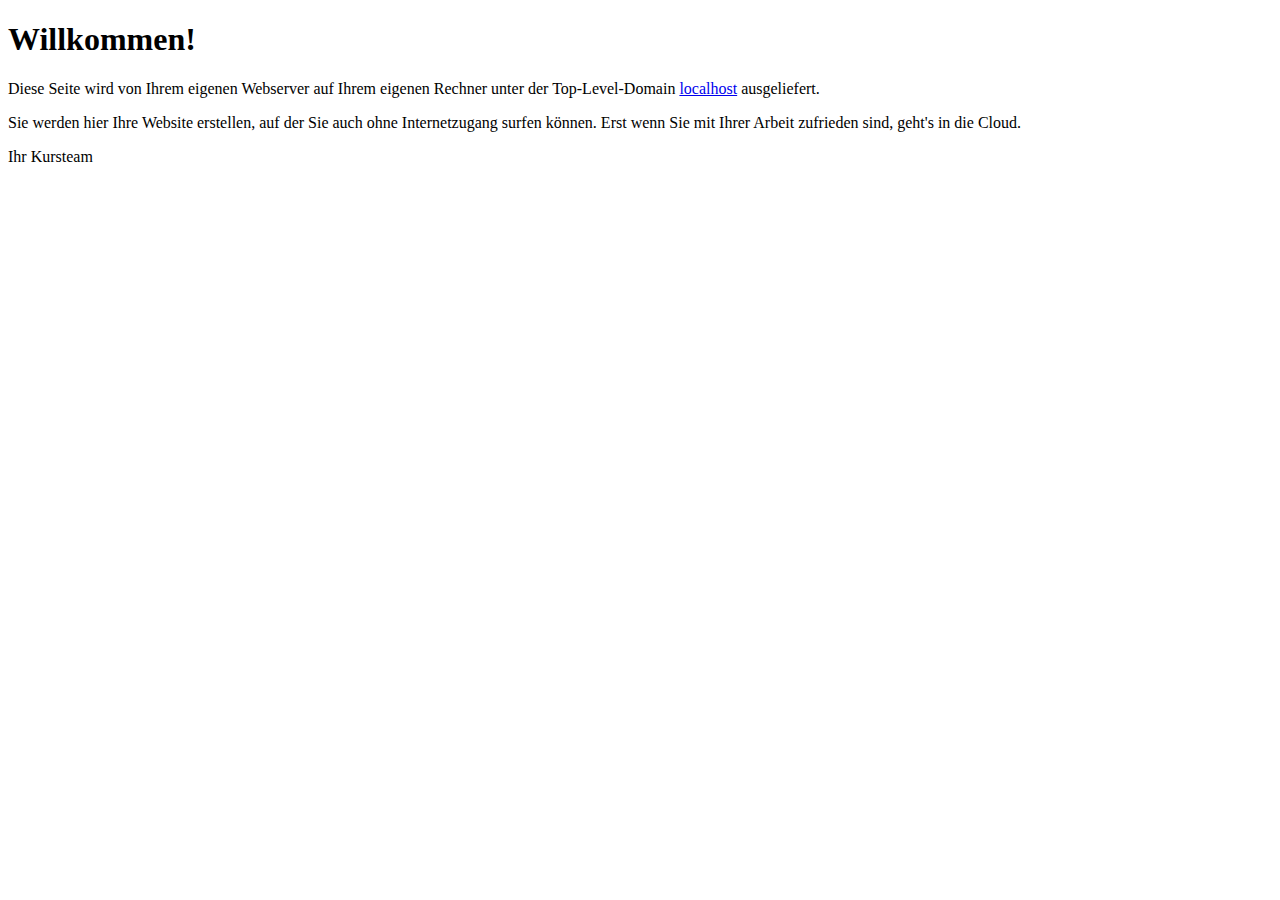
==== index.html @ 834eaf7a "Erster Commit" ====
<!DOCTYPE html>
<html>
<head>
<meta http-equiv="Content-Type" content="text/html;charset=utf-8" />
<title>Willkommen!</title>
</head>
<body>
<header>
	<h1>Willkommen!</h1>
</header>
<article>
	<p>
		Diese Seite wird von Ihrem eigenen Webserver auf Ihrem eigenen Rechner unter der Top-Level-Domain
		<a href="http://localhost">localhost</a> ausgeliefert.
	</p>
	<p>
		Sie werden hier Ihre Website erstellen, auf der Sie auch ohne Internetzugang surfen können.
		Erst wenn Sie mit Ihrer Arbeit zufrieden sind, geht's in die Cloud.
	</p>
	<p>
		Ihr Kursteam
	</p>
</article>
</body>
</html>
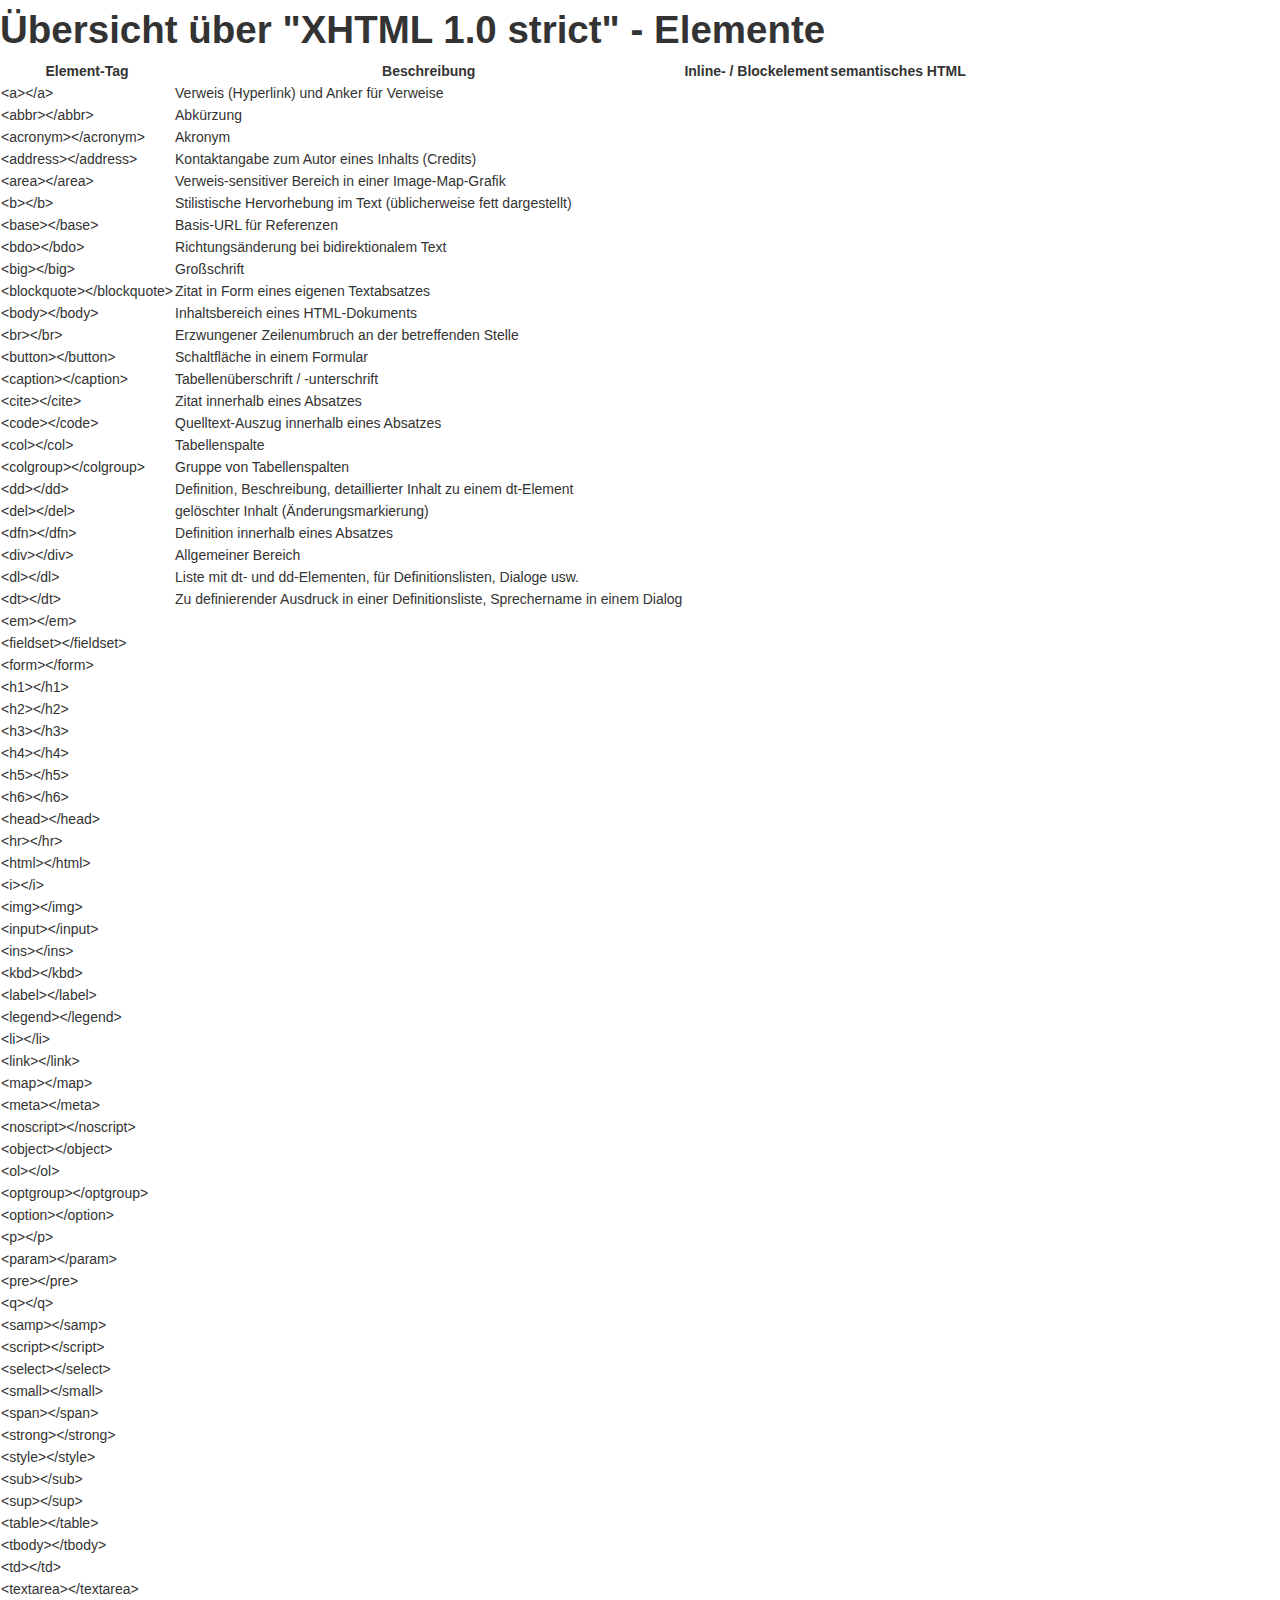
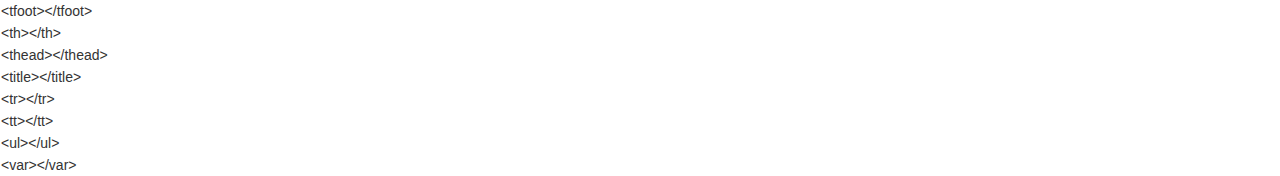
==== commit 5d36976b: "mit bootstrap" ====
--- a/index.html
+++ b/index.html
@@ -1,25 +1,253 @@
-<!DOCTYPE html>
-<html>
+<?xml version="1.0" encoding="UTF-8" ?>
+<!DOCTYPE html PUBLIC "-//W3C//DTD XHTML 1.0 Strict//EN" "http://www.w3.org/TR/xhtml1/DTD/xhtml1-strict.dtd">
+<html xmlns="http://www.w3.org/1999/xhtml">
 <head>
-<meta http-equiv="Content-Type" content="text/html;charset=utf-8" />
-<title>Willkommen!</title>
+<meta http-equiv="Content-Type" content="text/html; charset=UTF-8" />
+<link href="bootstrap/css/bootstrap.min.css" rel="stylesheet" media="screen">
+<title>Insert title here</title>
 </head>
 <body>
-<header>
-	<h1>Willkommen!</h1>
-</header>
-<article>
-	<p>
-		Diese Seite wird von Ihrem eigenen Webserver auf Ihrem eigenen Rechner unter der Top-Level-Domain
-		<a href="http://localhost">localhost</a> ausgeliefert.
-	</p>
-	<p>
-		Sie werden hier Ihre Website erstellen, auf der Sie auch ohne Internetzugang surfen können.
-		Erst wenn Sie mit Ihrer Arbeit zufrieden sind, geht's in die Cloud.
-	</p>
-	<p>
-		Ihr Kursteam
-	</p>
-</article>
+	<h1>Übersicht über "XHTML 1.0 strict" - Elemente</h1>
+	<table>
+		<thead>
+			<tr>
+				<th>Element-Tag</th>
+				<th>Beschreibung</th>
+				<th>Inline- / Blockelement</th>
+				<th>semantisches HTML</th>
+			</tr>
+			<tr>
+				<td>&lt;a&gt;&lt;/a&gt;</td><td>Verweis (Hyperlink) und Anker für Verweise</td><td></td><td></td>
+			</tr>
+			<tr>	
+				<td>&lt;abbr&gt;&lt;/abbr&gt;</td><td>Abkürzung</td><td></td><td></td>
+			</tr>
+			<tr>
+				<td>&lt;acronym&gt;&lt;/acronym&gt;</td><td>Akronym</td><td></td><td></td>
+			</tr>
+			<tr>
+				<td>&lt;address&gt;&lt;/address&gt;</td><td>Kontaktangabe zum Autor eines Inhalts (Credits)</td><td></td><td></td>
+			</tr>
+			<tr>
+				<td>&lt;area&gt;&lt;/area&gt;</td><td>Verweis-sensitiver Bereich in einer Image-Map-Grafik</td><td></td><td></td>
+			</tr>
+			<tr>
+				<td>&lt;b&gt;&lt;/b&gt;</td><td>Stilistische Hervorhebung im Text (üblicherweise fett dargestellt)</td><td></td><td></td>
+			</tr>
+			<tr>
+				<td>&lt;base&gt;&lt;/base&gt;</td><td>Basis-URL für Referenzen</td><td></td><td></td>
+			</tr>
+			<tr>
+				<td>&lt;bdo&gt;&lt;/bdo&gt;</td><td>Richtungsänderung bei bidirektionalem Text</td><td></td><td></td>
+			</tr>
+			<tr>
+				<td>&lt;big&gt;&lt;/big&gt;</td><td>Großschrift</td><td></td><td></td>
+			</tr>
+			<tr>
+				<td>&lt;blockquote&gt;&lt;/blockquote&gt;</td><td>Zitat in Form eines eigenen Textabsatzes</td><td></td><td></td>
+			</tr>
+			<tr>
+				<td>&lt;body&gt;&lt;/body&gt;</td><td>Inhaltsbereich eines HTML-Dokuments</td><td></td><td></td>
+			</tr>
+			<tr>
+				<td>&lt;br&gt;&lt;/br&gt;</td><td> 	Erzwungener Zeilenumbruch an der betreffenden Stelle</td><td></td><td></td>
+			</tr>
+			<tr>
+				<td>&lt;button&gt;&lt;/button&gt;</td><td>Schaltfläche in einem Formular</td><td></td><td></td>
+			</tr>
+			<tr>
+				<td>&lt;caption&gt;&lt;/caption&gt;</td><td>Tabellenüberschrift / -unterschrift</td><td></td><td></td>
+			</tr>
+			<tr>
+				<td>&lt;cite&gt;&lt;/cite&gt;</td><td>Zitat innerhalb eines Absatzes</td><td></td><td></td>
+			</tr>
+			<tr>
+				<td>&lt;code&gt;&lt;/code&gt;</td><td>Quelltext-Auszug innerhalb eines Absatzes</td><td></td><td></td>
+			</tr>
+			<tr>
+				<td>&lt;col&gt;&lt;/col&gt;</td><td>Tabellenspalte</td><td></td><td></td>
+			</tr>
+			<tr>
+				<td>&lt;colgroup&gt;&lt;/colgroup&gt;</td><td>Gruppe von Tabellenspalten</td><td></td><td></td>
+			</tr>
+			<tr>
+				<td>&lt;dd&gt;&lt;/dd&gt;</td><td>Definition, Beschreibung, detaillierter Inhalt zu einem dt-Element</td><td></td><td></td>
+			</tr>
+			<tr>
+				<td>&lt;del&gt;&lt;/del&gt;</td><td>gelöschter Inhalt (Änderungsmarkierung)</td><td></td><td></td>
+			</tr>
+			<tr>
+				<td>&lt;dfn&gt;&lt;/dfn&gt;</td><td>Definition innerhalb eines Absatzes</td><td></td><td></td>
+			</tr>
+			<tr>
+				<td>&lt;div&gt;&lt;/div&gt;</td><td>Allgemeiner Bereich</td><td></td><td></td>
+			</tr>
+			<tr>
+				<td>&lt;dl&gt;&lt;/dl&gt;</td><td>Liste mit dt- und dd-Elementen, für Definitionslisten, Dialoge usw.</td><td></td><td></td>
+			</tr>
+			<tr>
+				<td>&lt;dt&gt;&lt;/dt&gt;</td><td>Zu definierender Ausdruck in einer Definitionsliste, Sprechername in einem Dialog </td><td></td><td></td>
+			</tr>
+			<tr>
+				<td>&lt;em&gt;&lt;/em&gt;</td><td></td><td></td><td></td>
+			</tr>
+			<tr>
+				<td>&lt;fieldset&gt;&lt;/fieldset&gt;</td><td></td><td></td><td></td>
+			</tr>
+			<tr>
+				<td>&lt;form&gt;&lt;/form&gt;</td><td></td><td></td><td></td>
+			</tr>
+			<tr>
+				<td>&lt;h1&gt;&lt;/h1&gt;</td><td></td><td></td><td></td>
+			</tr>
+			<tr>
+				<td>&lt;h2&gt;&lt;/h2&gt;</td><td></td><td></td><td></td>
+			</tr>
+			<tr>
+				<td>&lt;h3&gt;&lt;/h3&gt;</td><td></td><td></td><td></td>
+			</tr>
+			<tr>
+				<td>&lt;h4&gt;&lt;/h4&gt;</td><td></td><td></td><td></td>
+			</tr>
+			<tr>
+				<td>&lt;h5&gt;&lt;/h5&gt;</td><td></td><td></td><td></td>
+			</tr>
+			<tr>
+				<td>&lt;h6&gt;&lt;/h6&gt;</td><td></td><td></td><td></td>
+			</tr>
+			<tr>
+				<td>&lt;head&gt;&lt;/head&gt;</td><td></td><td></td><td></td>
+			</tr>
+			<tr>
+				<td>&lt;hr&gt;&lt;/hr&gt;</td><td></td><td></td><td></td>
+			</tr>
+			<tr>
+				<td>&lt;html&gt;&lt;/html&gt;</td><td></td><td></td><td></td>
+			</tr>
+			<tr>
+				<td>&lt;i&gt;&lt;/i&gt;</td><td></td><td></td><td></td>
+			</tr>
+			<tr>
+				<td>&lt;img&gt;&lt;/img&gt;</td><td></td><td></td><td></td>
+			</tr>
+			<tr>
+				<td>&lt;input&gt;&lt;/input&gt;</td><td></td><td></td><td></td>
+			</tr>
+			<tr>
+				<td>&lt;ins&gt;&lt;/ins&gt;</td><td></td><td></td><td></td>
+			</tr>
+			<tr>
+				<td>&lt;kbd&gt;&lt;/kbd&gt;</td><td></td><td></td><td></td>
+			</tr>
+			<tr>
+				<td>&lt;label&gt;&lt;/label&gt;</td><td></td><td></td><td></td>
+			</tr>
+			<tr>
+				<td>&lt;legend&gt;&lt;/legend&gt;</td><td></td><td></td><td></td>
+			</tr>
+			<tr>
+				<td>&lt;li&gt;&lt;/li&gt;</td><td></td><td></td><td></td>
+			</tr>
+			<tr>
+				<td>&lt;link&gt;&lt;/link&gt;</td><td></td><td></td><td></td>
+			</tr>
+			<tr>
+				<td>&lt;map&gt;&lt;/map&gt;</td><td></td><td></td><td></td>
+			</tr>
+			<tr>
+				<td>&lt;meta&gt;&lt;/meta&gt;</td><td></td><td></td><td></td>
+			</tr>
+			<tr>
+				<td>&lt;noscript&gt;&lt;/noscript&gt;</td><td></td><td></td><td></td>
+			</tr>
+			<tr>
+				<td>&lt;object&gt;&lt;/object&gt;</td><td></td><td></td><td></td>
+			</tr>
+			<tr>
+				<td>&lt;ol&gt;&lt;/ol&gt;</td><td></td><td></td><td></td>
+			</tr>
+			<tr>
+				<td>&lt;optgroup&gt;&lt;/optgroup&gt;</td><td></td><td></td><td></td>
+			</tr>
+			<tr>
+				<td>&lt;option&gt;&lt;/option&gt;</td><td></td><td></td><td></td>
+			</tr>
+			<tr>
+				<td>&lt;p&gt;&lt;/p&gt;</td><td></td><td></td><td></td>
+			</tr>
+			<tr>
+				<td>&lt;param&gt;&lt;/param&gt;</td><td></td><td></td><td></td>
+			</tr>
+			<tr>
+				<td>&lt;pre&gt;&lt;/pre&gt;</td><td></td><td></td><td></td>
+			</tr>
+			<tr>
+				<td>&lt;q&gt;&lt;/q&gt;</td><td></td><td></td><td></td>
+			</tr>
+			<tr>
+				<td>&lt;samp&gt;&lt;/samp&gt;</td><td></td><td></td><td></td>
+			</tr>
+			<tr>
+				<td>&lt;script&gt;&lt;/script&gt;</td><td></td><td></td><td></td>
+			</tr>
+			<tr>
+				<td>&lt;select&gt;&lt;/select&gt;</td><td></td><td></td><td></td>
+			</tr>
+			<tr>
+				<td>&lt;small&gt;&lt;/small&gt;</td><td></td><td></td><td></td>
+			</tr>
+			<tr>
+				<td>&lt;span&gt;&lt;/span&gt;</td><td></td><td></td><td></td>
+			</tr>
+			<tr>
+				<td>&lt;strong&gt;&lt;/strong&gt;</td><td></td><td></td><td></td>
+			</tr>
+			<tr>
+				<td>&lt;style&gt;&lt;/style&gt;</td><td></td><td></td><td></td>
+			</tr>
+			<tr>
+				<td>&lt;sub&gt;&lt;/sub&gt;</td><td></td><td></td><td></td>
+			</tr>
+			<tr>
+				<td>&lt;sup&gt;&lt;/sup&gt;</td><td></td><td></td><td></td>
+			</tr>
+			<tr>
+				<td>&lt;table&gt;&lt;/table&gt;</td><td></td><td></td><td></td>
+			</tr>
+			<tr>
+				<td>&lt;tbody&gt;&lt;/tbody&gt;</td><td></td><td></td><td></td>
+			</tr>
+			<tr>
+				<td>&lt;td&gt;&lt;/td&gt;</td><td></td><td></td><td></td>
+			</tr>
+			<tr>
+				<td>&lt;textarea&gt;&lt;/textarea&gt;</td><td></td><td></td><td></td>
+			</tr>
+			<tr>
+				<td>&lt;tfoot&gt;&lt;/tfoot&gt;</td><td></td><td></td><td></td>
+			</tr>
+			<tr>
+				<td>&lt;th&gt;&lt;/th&gt;</td><td></td><td></td><td></td>
+			</tr>
+			<tr>
+				<td>&lt;thead&gt;&lt;/thead&gt;</td><td></td><td></td><td></td>
+			</tr>
+			<tr>
+				<td>&lt;title&gt;&lt;/title&gt;</td><td></td><td></td><td></td>
+			</tr>
+			<tr>
+				<td>&lt;tr&gt;&lt;/tr&gt;</td><td></td><td></td><td></td>
+			</tr>
+			<tr>
+				<td>&lt;tt&gt;&lt;/tt&gt;</td><td></td><td></td><td></td>
+			</tr>
+			<tr>
+				<td>&lt;ul&gt;&lt;/ul&gt;</td><td></td><td></td><td></td>
+			</tr>
+			<tr>
+				<td>&lt;var&gt;&lt;/var&gt;</td><td></td><td></td><td></td>
+			</tr>
+		</thead>
+	</table>
 </body>
-</html>
+</html>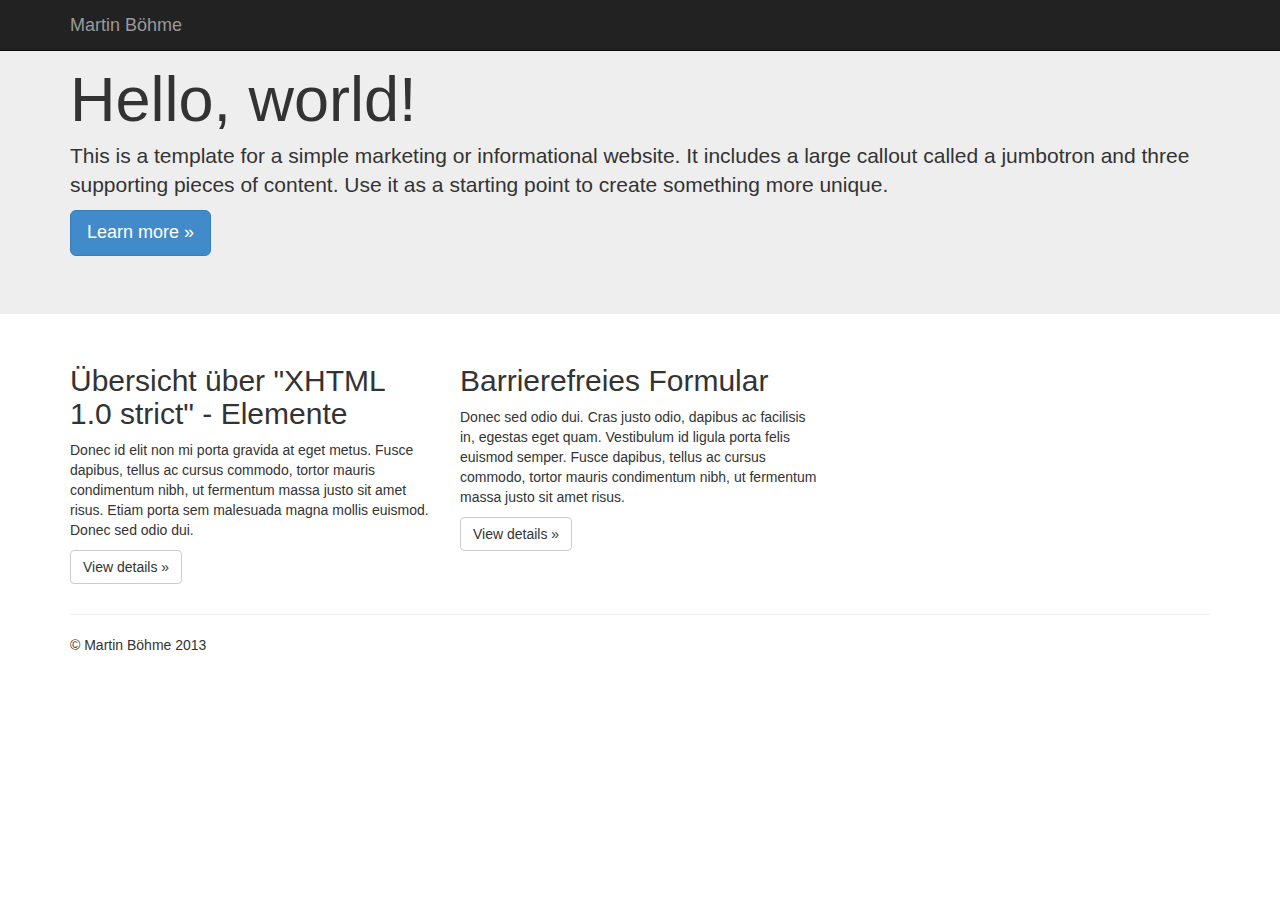
==== commit 89087ac6: "bootstrap-Template" ====
--- a/index.html
+++ b/index.html
@@ -1,253 +1,86 @@
-<?xml version="1.0" encoding="UTF-8" ?>
-<!DOCTYPE html PUBLIC "-//W3C//DTD XHTML 1.0 Strict//EN" "http://www.w3.org/TR/xhtml1/DTD/xhtml1-strict.dtd">
-<html xmlns="http://www.w3.org/1999/xhtml">
-<head>
-<meta http-equiv="Content-Type" content="text/html; charset=UTF-8" />
-<link href="bootstrap/css/bootstrap.min.css" rel="stylesheet" media="screen">
-<title>Insert title here</title>
-</head>
-<body>
-	<h1>Übersicht über "XHTML 1.0 strict" - Elemente</h1>
-	<table>
-		<thead>
-			<tr>
-				<th>Element-Tag</th>
-				<th>Beschreibung</th>
-				<th>Inline- / Blockelement</th>
-				<th>semantisches HTML</th>
-			</tr>
-			<tr>
-				<td>&lt;a&gt;&lt;/a&gt;</td><td>Verweis (Hyperlink) und Anker für Verweise</td><td></td><td></td>
-			</tr>
-			<tr>	
-				<td>&lt;abbr&gt;&lt;/abbr&gt;</td><td>Abkürzung</td><td></td><td></td>
-			</tr>
-			<tr>
-				<td>&lt;acronym&gt;&lt;/acronym&gt;</td><td>Akronym</td><td></td><td></td>
-			</tr>
-			<tr>
-				<td>&lt;address&gt;&lt;/address&gt;</td><td>Kontaktangabe zum Autor eines Inhalts (Credits)</td><td></td><td></td>
-			</tr>
-			<tr>
-				<td>&lt;area&gt;&lt;/area&gt;</td><td>Verweis-sensitiver Bereich in einer Image-Map-Grafik</td><td></td><td></td>
-			</tr>
-			<tr>
-				<td>&lt;b&gt;&lt;/b&gt;</td><td>Stilistische Hervorhebung im Text (üblicherweise fett dargestellt)</td><td></td><td></td>
-			</tr>
-			<tr>
-				<td>&lt;base&gt;&lt;/base&gt;</td><td>Basis-URL für Referenzen</td><td></td><td></td>
-			</tr>
-			<tr>
-				<td>&lt;bdo&gt;&lt;/bdo&gt;</td><td>Richtungsänderung bei bidirektionalem Text</td><td></td><td></td>
-			</tr>
-			<tr>
-				<td>&lt;big&gt;&lt;/big&gt;</td><td>Großschrift</td><td></td><td></td>
-			</tr>
-			<tr>
-				<td>&lt;blockquote&gt;&lt;/blockquote&gt;</td><td>Zitat in Form eines eigenen Textabsatzes</td><td></td><td></td>
-			</tr>
-			<tr>
-				<td>&lt;body&gt;&lt;/body&gt;</td><td>Inhaltsbereich eines HTML-Dokuments</td><td></td><td></td>
-			</tr>
-			<tr>
-				<td>&lt;br&gt;&lt;/br&gt;</td><td> 	Erzwungener Zeilenumbruch an der betreffenden Stelle</td><td></td><td></td>
-			</tr>
-			<tr>
-				<td>&lt;button&gt;&lt;/button&gt;</td><td>Schaltfläche in einem Formular</td><td></td><td></td>
-			</tr>
-			<tr>
-				<td>&lt;caption&gt;&lt;/caption&gt;</td><td>Tabellenüberschrift / -unterschrift</td><td></td><td></td>
-			</tr>
-			<tr>
-				<td>&lt;cite&gt;&lt;/cite&gt;</td><td>Zitat innerhalb eines Absatzes</td><td></td><td></td>
-			</tr>
-			<tr>
-				<td>&lt;code&gt;&lt;/code&gt;</td><td>Quelltext-Auszug innerhalb eines Absatzes</td><td></td><td></td>
-			</tr>
-			<tr>
-				<td>&lt;col&gt;&lt;/col&gt;</td><td>Tabellenspalte</td><td></td><td></td>
-			</tr>
-			<tr>
-				<td>&lt;colgroup&gt;&lt;/colgroup&gt;</td><td>Gruppe von Tabellenspalten</td><td></td><td></td>
-			</tr>
-			<tr>
-				<td>&lt;dd&gt;&lt;/dd&gt;</td><td>Definition, Beschreibung, detaillierter Inhalt zu einem dt-Element</td><td></td><td></td>
-			</tr>
-			<tr>
-				<td>&lt;del&gt;&lt;/del&gt;</td><td>gelöschter Inhalt (Änderungsmarkierung)</td><td></td><td></td>
-			</tr>
-			<tr>
-				<td>&lt;dfn&gt;&lt;/dfn&gt;</td><td>Definition innerhalb eines Absatzes</td><td></td><td></td>
-			</tr>
-			<tr>
-				<td>&lt;div&gt;&lt;/div&gt;</td><td>Allgemeiner Bereich</td><td></td><td></td>
-			</tr>
-			<tr>
-				<td>&lt;dl&gt;&lt;/dl&gt;</td><td>Liste mit dt- und dd-Elementen, für Definitionslisten, Dialoge usw.</td><td></td><td></td>
-			</tr>
-			<tr>
-				<td>&lt;dt&gt;&lt;/dt&gt;</td><td>Zu definierender Ausdruck in einer Definitionsliste, Sprechername in einem Dialog </td><td></td><td></td>
-			</tr>
-			<tr>
-				<td>&lt;em&gt;&lt;/em&gt;</td><td></td><td></td><td></td>
-			</tr>
-			<tr>
-				<td>&lt;fieldset&gt;&lt;/fieldset&gt;</td><td></td><td></td><td></td>
-			</tr>
-			<tr>
-				<td>&lt;form&gt;&lt;/form&gt;</td><td></td><td></td><td></td>
-			</tr>
-			<tr>
-				<td>&lt;h1&gt;&lt;/h1&gt;</td><td></td><td></td><td></td>
-			</tr>
-			<tr>
-				<td>&lt;h2&gt;&lt;/h2&gt;</td><td></td><td></td><td></td>
-			</tr>
-			<tr>
-				<td>&lt;h3&gt;&lt;/h3&gt;</td><td></td><td></td><td></td>
-			</tr>
-			<tr>
-				<td>&lt;h4&gt;&lt;/h4&gt;</td><td></td><td></td><td></td>
-			</tr>
-			<tr>
-				<td>&lt;h5&gt;&lt;/h5&gt;</td><td></td><td></td><td></td>
-			</tr>
-			<tr>
-				<td>&lt;h6&gt;&lt;/h6&gt;</td><td></td><td></td><td></td>
-			</tr>
-			<tr>
-				<td>&lt;head&gt;&lt;/head&gt;</td><td></td><td></td><td></td>
-			</tr>
-			<tr>
-				<td>&lt;hr&gt;&lt;/hr&gt;</td><td></td><td></td><td></td>
-			</tr>
-			<tr>
-				<td>&lt;html&gt;&lt;/html&gt;</td><td></td><td></td><td></td>
-			</tr>
-			<tr>
-				<td>&lt;i&gt;&lt;/i&gt;</td><td></td><td></td><td></td>
-			</tr>
-			<tr>
-				<td>&lt;img&gt;&lt;/img&gt;</td><td></td><td></td><td></td>
-			</tr>
-			<tr>
-				<td>&lt;input&gt;&lt;/input&gt;</td><td></td><td></td><td></td>
-			</tr>
-			<tr>
-				<td>&lt;ins&gt;&lt;/ins&gt;</td><td></td><td></td><td></td>
-			</tr>
-			<tr>
-				<td>&lt;kbd&gt;&lt;/kbd&gt;</td><td></td><td></td><td></td>
-			</tr>
-			<tr>
-				<td>&lt;label&gt;&lt;/label&gt;</td><td></td><td></td><td></td>
-			</tr>
-			<tr>
-				<td>&lt;legend&gt;&lt;/legend&gt;</td><td></td><td></td><td></td>
-			</tr>
-			<tr>
-				<td>&lt;li&gt;&lt;/li&gt;</td><td></td><td></td><td></td>
-			</tr>
-			<tr>
-				<td>&lt;link&gt;&lt;/link&gt;</td><td></td><td></td><td></td>
-			</tr>
-			<tr>
-				<td>&lt;map&gt;&lt;/map&gt;</td><td></td><td></td><td></td>
-			</tr>
-			<tr>
-				<td>&lt;meta&gt;&lt;/meta&gt;</td><td></td><td></td><td></td>
-			</tr>
-			<tr>
-				<td>&lt;noscript&gt;&lt;/noscript&gt;</td><td></td><td></td><td></td>
-			</tr>
-			<tr>
-				<td>&lt;object&gt;&lt;/object&gt;</td><td></td><td></td><td></td>
-			</tr>
-			<tr>
-				<td>&lt;ol&gt;&lt;/ol&gt;</td><td></td><td></td><td></td>
-			</tr>
-			<tr>
-				<td>&lt;optgroup&gt;&lt;/optgroup&gt;</td><td></td><td></td><td></td>
-			</tr>
-			<tr>
-				<td>&lt;option&gt;&lt;/option&gt;</td><td></td><td></td><td></td>
-			</tr>
-			<tr>
-				<td>&lt;p&gt;&lt;/p&gt;</td><td></td><td></td><td></td>
-			</tr>
-			<tr>
-				<td>&lt;param&gt;&lt;/param&gt;</td><td></td><td></td><td></td>
-			</tr>
-			<tr>
-				<td>&lt;pre&gt;&lt;/pre&gt;</td><td></td><td></td><td></td>
-			</tr>
-			<tr>
-				<td>&lt;q&gt;&lt;/q&gt;</td><td></td><td></td><td></td>
-			</tr>
-			<tr>
-				<td>&lt;samp&gt;&lt;/samp&gt;</td><td></td><td></td><td></td>
-			</tr>
-			<tr>
-				<td>&lt;script&gt;&lt;/script&gt;</td><td></td><td></td><td></td>
-			</tr>
-			<tr>
-				<td>&lt;select&gt;&lt;/select&gt;</td><td></td><td></td><td></td>
-			</tr>
-			<tr>
-				<td>&lt;small&gt;&lt;/small&gt;</td><td></td><td></td><td></td>
-			</tr>
-			<tr>
-				<td>&lt;span&gt;&lt;/span&gt;</td><td></td><td></td><td></td>
-			</tr>
-			<tr>
-				<td>&lt;strong&gt;&lt;/strong&gt;</td><td></td><td></td><td></td>
-			</tr>
-			<tr>
-				<td>&lt;style&gt;&lt;/style&gt;</td><td></td><td></td><td></td>
-			</tr>
-			<tr>
-				<td>&lt;sub&gt;&lt;/sub&gt;</td><td></td><td></td><td></td>
-			</tr>
-			<tr>
-				<td>&lt;sup&gt;&lt;/sup&gt;</td><td></td><td></td><td></td>
-			</tr>
-			<tr>
-				<td>&lt;table&gt;&lt;/table&gt;</td><td></td><td></td><td></td>
-			</tr>
-			<tr>
-				<td>&lt;tbody&gt;&lt;/tbody&gt;</td><td></td><td></td><td></td>
-			</tr>
-			<tr>
-				<td>&lt;td&gt;&lt;/td&gt;</td><td></td><td></td><td></td>
-			</tr>
-			<tr>
-				<td>&lt;textarea&gt;&lt;/textarea&gt;</td><td></td><td></td><td></td>
-			</tr>
-			<tr>
-				<td>&lt;tfoot&gt;&lt;/tfoot&gt;</td><td></td><td></td><td></td>
-			</tr>
-			<tr>
-				<td>&lt;th&gt;&lt;/th&gt;</td><td></td><td></td><td></td>
-			</tr>
-			<tr>
-				<td>&lt;thead&gt;&lt;/thead&gt;</td><td></td><td></td><td></td>
-			</tr>
-			<tr>
-				<td>&lt;title&gt;&lt;/title&gt;</td><td></td><td></td><td></td>
-			</tr>
-			<tr>
-				<td>&lt;tr&gt;&lt;/tr&gt;</td><td></td><td></td><td></td>
-			</tr>
-			<tr>
-				<td>&lt;tt&gt;&lt;/tt&gt;</td><td></td><td></td><td></td>
-			</tr>
-			<tr>
-				<td>&lt;ul&gt;&lt;/ul&gt;</td><td></td><td></td><td></td>
-			</tr>
-			<tr>
-				<td>&lt;var&gt;&lt;/var&gt;</td><td></td><td></td><td></td>
-			</tr>
-		</thead>
-	</table>
-</body>
-</html>+<!DOCTYPE html>
+<html lang="en">
+  <head>
+    <meta charset="utf-8">
+    <meta http-equiv="X-UA-Compatible" content="IE=edge">
+    <meta name="viewport" content="width=device-width, initial-scale=1.0">
+    <meta name="description" content="">
+    <meta name="author" content="">
+    <link rel="shortcut icon" href="../../docs-assets/ico/favicon.png">
+
+    <title>Martin Böhme</title>
+
+    <!-- Bootstrap core CSS -->
+    <link href="css/bootstrap.css" rel="stylesheet">
+
+    <!-- Custom styles for this template -->
+    <link href="jumbotron.css" rel="stylesheet">
+
+    <!-- Just for debugging purposes. Don't actually copy this line! -->
+    <!--[if lt IE 9]><script src="../../docs-assets/js/ie8-responsive-file-warning.js"></script><![endif]-->
+
+    <!-- HTML5 shim and Respond.js IE8 support of HTML5 elements and media queries -->
+    <!--[if lt IE 9]>
+      <script src="https://oss.maxcdn.com/libs/html5shiv/3.7.0/html5shiv.js"></script>
+      <script src="https://oss.maxcdn.com/libs/respond.js/1.3.0/respond.min.js"></script>
+    <![endif]-->
+  </head>
+
+  <body>
+
+    <div class="navbar navbar-inverse navbar-fixed-top" role="navigation">
+      <div class="container">
+        <div class="navbar-header">
+          <button type="button" class="navbar-toggle" data-toggle="collapse" data-target=".navbar-collapse">
+            <span class="sr-only">Toggle navigation</span>
+            <span class="icon-bar"></span>
+            <span class="icon-bar"></span>
+            <span class="icon-bar"></span>
+          </button>
+          <a class="navbar-brand" href="#">Martin Böhme</a>
+        </div>
+        <div class="navbar-collapse collapse">
+          
+        </div><!--/.navbar-collapse -->
+      </div>
+    </div>
+
+    <!-- Main jumbotron for a primary marketing message or call to action -->
+    <div class="jumbotron">
+      <div class="container">
+        <h1>Hello, world!</h1>
+        <p>This is a template for a simple marketing or informational website. It includes a large callout called a jumbotron and three supporting pieces of content. Use it as a starting point to create something more unique.</p>
+        <p><a class="btn btn-primary btn-lg" role="button">Learn more &raquo;</a></p>
+      </div>
+    </div>
+
+    <div class="container">
+      <!-- Example row of columns -->
+      <div class="row">
+        <div class="col-md-4">
+          <h2>Übersicht über "XHTML 1.0 strict" - Elemente</h2>
+          <p>Donec id elit non mi porta gravida at eget metus. Fusce dapibus, tellus ac cursus commodo, tortor mauris condimentum nibh, ut fermentum massa justo sit amet risus. Etiam porta sem malesuada magna mollis euismod. Donec sed odio dui. </p>
+          <p><a class="btn btn-default" href="tabelle.html" role="button">View details &raquo;</a></p>
+       </div>
+        <div class="col-md-4">
+          <h2>Barrierefreies Formular</h2>
+          <p>Donec sed odio dui. Cras justo odio, dapibus ac facilisis in, egestas eget quam. Vestibulum id ligula porta felis euismod semper. Fusce dapibus, tellus ac cursus commodo, tortor mauris condimentum nibh, ut fermentum massa justo sit amet risus.</p>
+          <p><a class="btn btn-default" href="#" role="button">View details &raquo;</a></p>
+        </div>
+      </div>
+
+      <hr>
+
+      <footer>
+        <p>&copy; Martin Böhme 2013</p>
+      </footer>
+    </div> <!-- /container -->
+
+
+    <!-- Bootstrap core JavaScript
+    ================================================== -->
+    <!-- Placed at the end of the document so the pages load faster -->
+    <script src="https://code.jquery.com/jquery-1.10.2.min.js"></script>
+    <script src="../../dist/js/bootstrap.min.js"></script>
+  </body>
+</html>
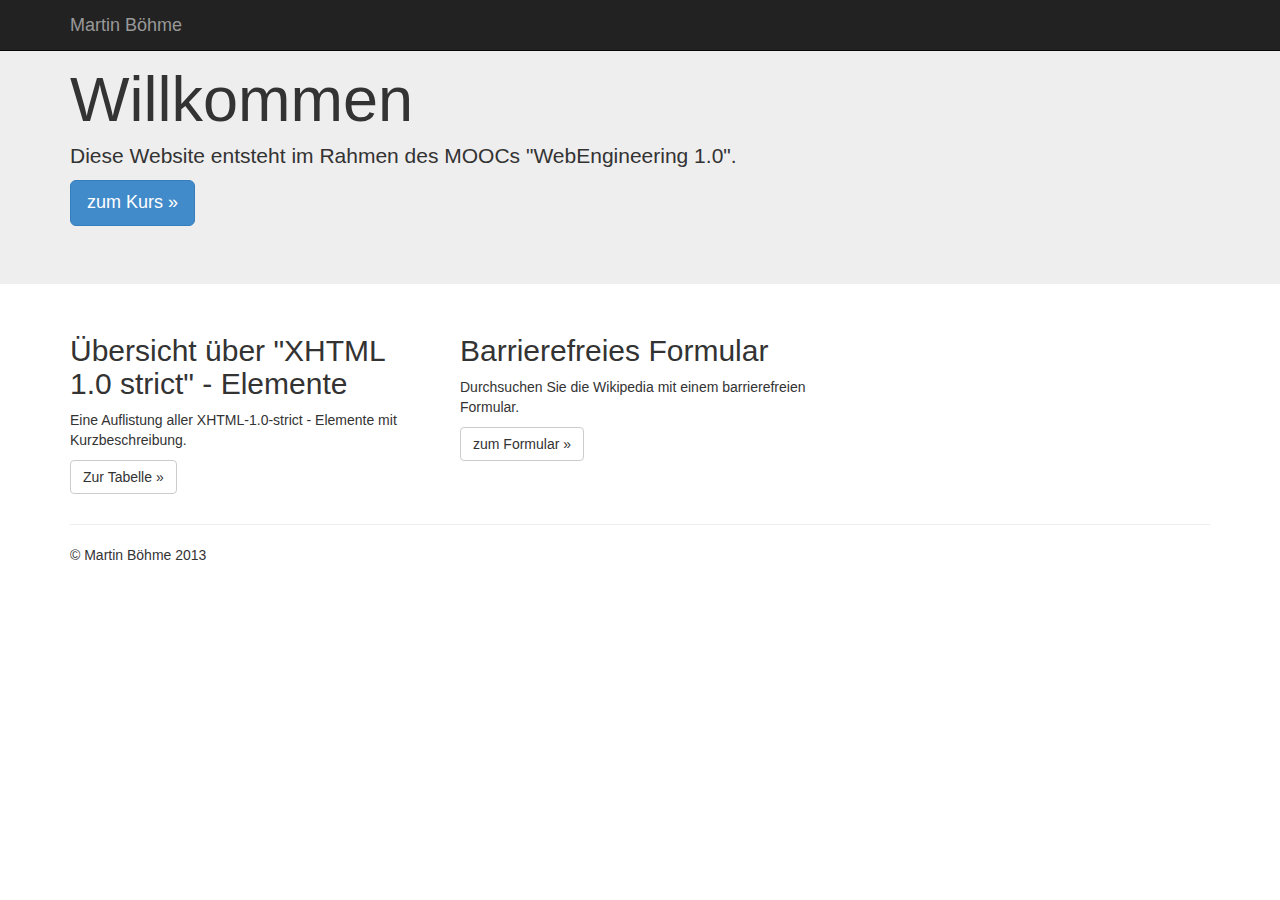
==== commit 62f10725: "Tabelle fertig" ====
--- a/index.html
+++ b/index.html
@@ -48,9 +48,9 @@
     <!-- Main jumbotron for a primary marketing message or call to action -->
     <div class="jumbotron">
       <div class="container">
-        <h1>Hello, world!</h1>
-        <p>This is a template for a simple marketing or informational website. It includes a large callout called a jumbotron and three supporting pieces of content. Use it as a starting point to create something more unique.</p>
-        <p><a class="btn btn-primary btn-lg" role="button">Learn more &raquo;</a></p>
+        <h1>Willkommen</h1>
+        <p>Diese Website entsteht im Rahmen des MOOCs "WebEngineering 1.0".</p>
+        <p><a class="btn btn-primary btn-lg" role="button" href="">zum Kurs &raquo;</a></p>
       </div>
     </div>
 
@@ -59,13 +59,13 @@
       <div class="row">
         <div class="col-md-4">
           <h2>Übersicht über "XHTML 1.0 strict" - Elemente</h2>
-          <p>Donec id elit non mi porta gravida at eget metus. Fusce dapibus, tellus ac cursus commodo, tortor mauris condimentum nibh, ut fermentum massa justo sit amet risus. Etiam porta sem malesuada magna mollis euismod. Donec sed odio dui. </p>
-          <p><a class="btn btn-default" href="tabelle.html" role="button">View details &raquo;</a></p>
+          <p>Eine Auflistung aller XHTML-1.0-strict - Elemente mit Kurzbeschreibung.</p>
+          <p><a class="btn btn-default" href="tabelle.html" role="button">Zur Tabelle &raquo;</a></p>
        </div>
         <div class="col-md-4">
           <h2>Barrierefreies Formular</h2>
-          <p>Donec sed odio dui. Cras justo odio, dapibus ac facilisis in, egestas eget quam. Vestibulum id ligula porta felis euismod semper. Fusce dapibus, tellus ac cursus commodo, tortor mauris condimentum nibh, ut fermentum massa justo sit amet risus.</p>
-          <p><a class="btn btn-default" href="#" role="button">View details &raquo;</a></p>
+          <p>Durchsuchen Sie die Wikipedia mit einem barrierefreien Formular.</p>
+          <p><a class="btn btn-default" href="formular.html" role="button">zum Formular &raquo;</a></p>
         </div>
       </div>
 
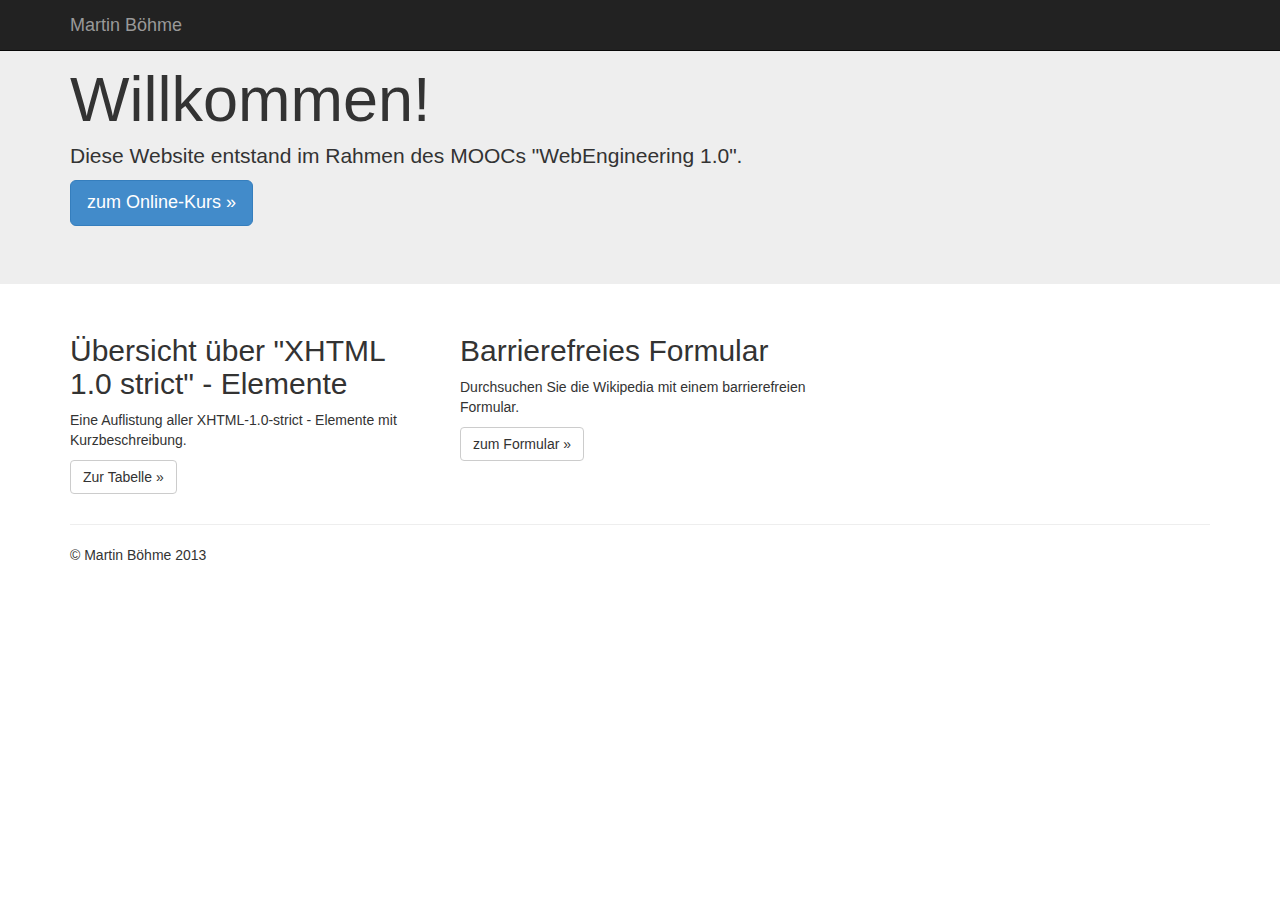
==== commit 814ed505: "Formular mit WAVE testen" ====
--- a/index.html
+++ b/index.html
@@ -1,5 +1,5 @@
 <!DOCTYPE html>
-<html lang="en">
+<html lang="de">
   <head>
     <meta charset="utf-8">
     <meta http-equiv="X-UA-Compatible" content="IE=edge">
@@ -48,9 +48,9 @@
     <!-- Main jumbotron for a primary marketing message or call to action -->
     <div class="jumbotron">
       <div class="container">
-        <h1>Willkommen</h1>
-        <p>Diese Website entsteht im Rahmen des MOOCs "WebEngineering 1.0".</p>
-        <p><a class="btn btn-primary btn-lg" role="button" href="">zum Kurs &raquo;</a></p>
+        <h1>Willkommen!</h1>
+        <p>Diese Website entstand im Rahmen des MOOCs "WebEngineering 1.0".</p>
+        <p><a class="btn btn-primary btn-lg" role="button" href="https://iversity.org/my/courses/web-engineering-i-grundlagen-der-web-entwicklung/lesson_units" target="_blank">zum Online-Kurs &raquo;</a></p>
       </div>
     </div>
 
